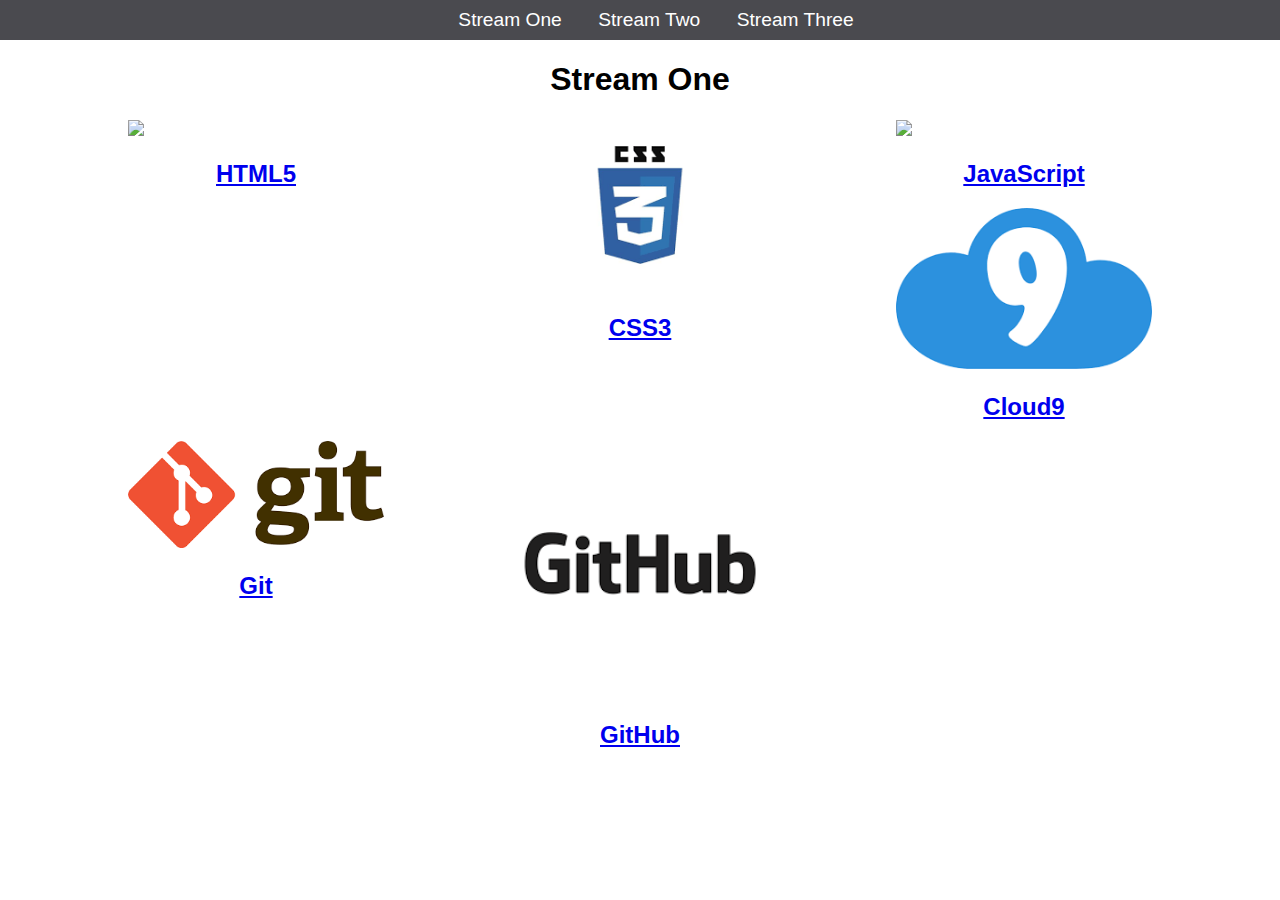
==== index.html @ 42b81093 "rename stream-one.html to index.html" ====
<!DOCTYPE html>
<html>
	<head>
		<title>Hello World</title>
		<link rel="stylesheet" href="css/style.css" type="text/css" />
	</head>
	
	<body>
		<nav>
			<ul>
				<li><a href="stream-one.html">Stream One</a></li>
				<li><a href="stream-two.html">Stream Two</a></li>
				<li><a href="stream-three.html">Stream Three</a></li>
			</ul>
		</nav>
		<h1>Stream One</h1>
		<div class="card">
			<a href="https://en.wikipedia.org/wiki/HTML5">
				<img src="https://mir-s3-cdn-cf.behance.net/project_modules/disp/4850de49604597.5608607aaab6c.png" />
				<h2>HTML5</h2>
			</a>
		</div>
		
		<div class="card">
			<a href="https://en.wikipedia.org/wiki/Cascading_Style_Sheets">
				<img src="[data-uri]">
				<h2>CSS3</h2>
			</a>
		</div>
		
		<div class="card">
			<a href="https://en.wikipedia.org/wiki/JavaScript">
				<img src="https://encrypted-tbn0.gstatic.com/images?q=tbn:ANd9GcQFx0IGohJklIBPXWOz7a5SeanElB0z6NUA2dEteMTUriGUlpcyRQ">
				<h2>JavaScript</h2>
			</a>
		</div>
		
		<div class="card">
			<a href="https://en.wikipedia.org/wiki/Cloud9">
				<img src="[data-uri]">
				<h2>Cloud9</h2>
			</a>
		</div>
		
		<div class="card">
			<a href="https://en.wikipedia.org/wiki/Git">
				<img src="[data-uri]">
				<h2>Git</h2>
			</a>
		</div>
		
		<div class="card">
			<a href="https://en.wikipedia.org/wiki/GitHub">
				<img src="[data-uri]">
				<h2>GitHub</h2>
			</a>
		</div>
	</body>
</html>
---- css/style.css ----
body{
    margin:0;
    padding:0;
    font-family:'oswald', sans-serif;
}

nav ul{
    list-style: none;
    background-color: #4a4a4f;
    text-align: center;
    margin: 0;
    padding: 0;
    
}

nav li {
    font-size:  1.2em;
    line-height: 40px;
    height: 40px;
    display: inline-block; /* Allows the li to display nect to each other*/
    margin-left: 2.5%;
    
}

nav a{
    text-decoration: none;
    color: #ffffff;
    display: block; /*changed the background from surrounding  the li text to the whole container*/
    
}

nav a:hover{
    background-color: #ffffff;
    color: #4a4a4f;
}

.card{
    float:left; /*allows the pictures to be in a single row*/
    width:20%;
    margin-left: 10%; /*separates the pictures*/
    
}

.card a {
    text-align: center; 
}

img {
    width:100%;
}

h1{
    text-align: center;
}
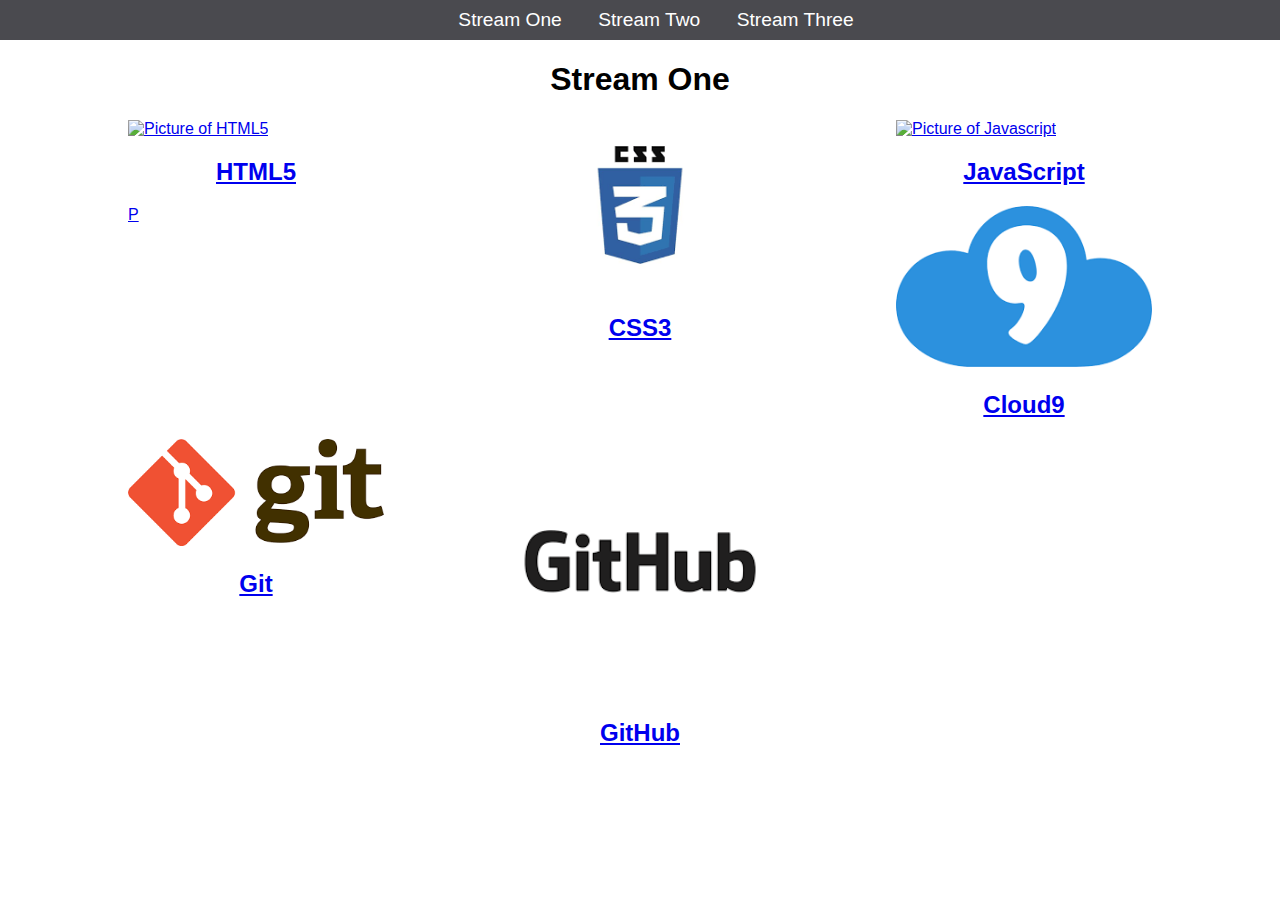
==== commit 60530e08: "alt added to index.html" ====
--- a/index.html
+++ b/index.html
@@ -8,7 +8,7 @@
 	<body>
 		<nav>
 			<ul>
-				<li><a href="stream-one.html">Stream One</a></li>
+				<li><a href="index.html">Stream One</a></li>
 				<li><a href="stream-two.html">Stream Two</a></li>
 				<li><a href="stream-three.html">Stream Three</a></li>
 			</ul>
@@ -16,42 +16,42 @@
 		<h1>Stream One</h1>
 		<div class="card">
 			<a href="https://en.wikipedia.org/wiki/HTML5">
-				<img src="https://mir-s3-cdn-cf.behance.net/project_modules/disp/4850de49604597.5608607aaab6c.png" />
+				<img src="https://mir-s3-cdn-cf.behance.net/project_modules/disp/4850de49604597.5608607aaab6c.png" alt="Picture of HTML5" />
 				<h2>HTML5</h2>
-			</a>
+			P</a>
 		</div>
 		
 		<div class="card">
 			<a href="https://en.wikipedia.org/wiki/Cascading_Style_Sheets">
-				<img src="[data-uri]">
+				<img src="[data-uri]" alt="Picture of css">
 				<h2>CSS3</h2>
 			</a>
 		</div>
 		
 		<div class="card">
 			<a href="https://en.wikipedia.org/wiki/JavaScript">
-				<img src="https://encrypted-tbn0.gstatic.com/images?q=tbn:ANd9GcQFx0IGohJklIBPXWOz7a5SeanElB0z6NUA2dEteMTUriGUlpcyRQ">
+				<img src="https://encrypted-tbn0.gstatic.com/images?q=tbn:ANd9GcQFx0IGohJklIBPXWOz7a5SeanElB0z6NUA2dEteMTUriGUlpcyRQ" alt="Picture of Javascript">
 				<h2>JavaScript</h2>
 			</a>
 		</div>
 		
 		<div class="card">
 			<a href="https://en.wikipedia.org/wiki/Cloud9">
-				<img src="[data-uri]">
+				<img src="[data-uri]" alt="Picture of Cloud9">
 				<h2>Cloud9</h2>
 			</a>
 		</div>
 		
 		<div class="card">
 			<a href="https://en.wikipedia.org/wiki/Git">
-				<img src="[data-uri]">
+				<img src="[data-uri]" alt="Picture of Git">
 				<h2>Git</h2>
 			</a>
 		</div>
 		
 		<div class="card">
 			<a href="https://en.wikipedia.org/wiki/GitHub">
-				<img src="[data-uri]">
+				<img src="[data-uri]" alt="Picture of Github">
 				<h2>GitHub</h2>
 			</a>
 		</div>
